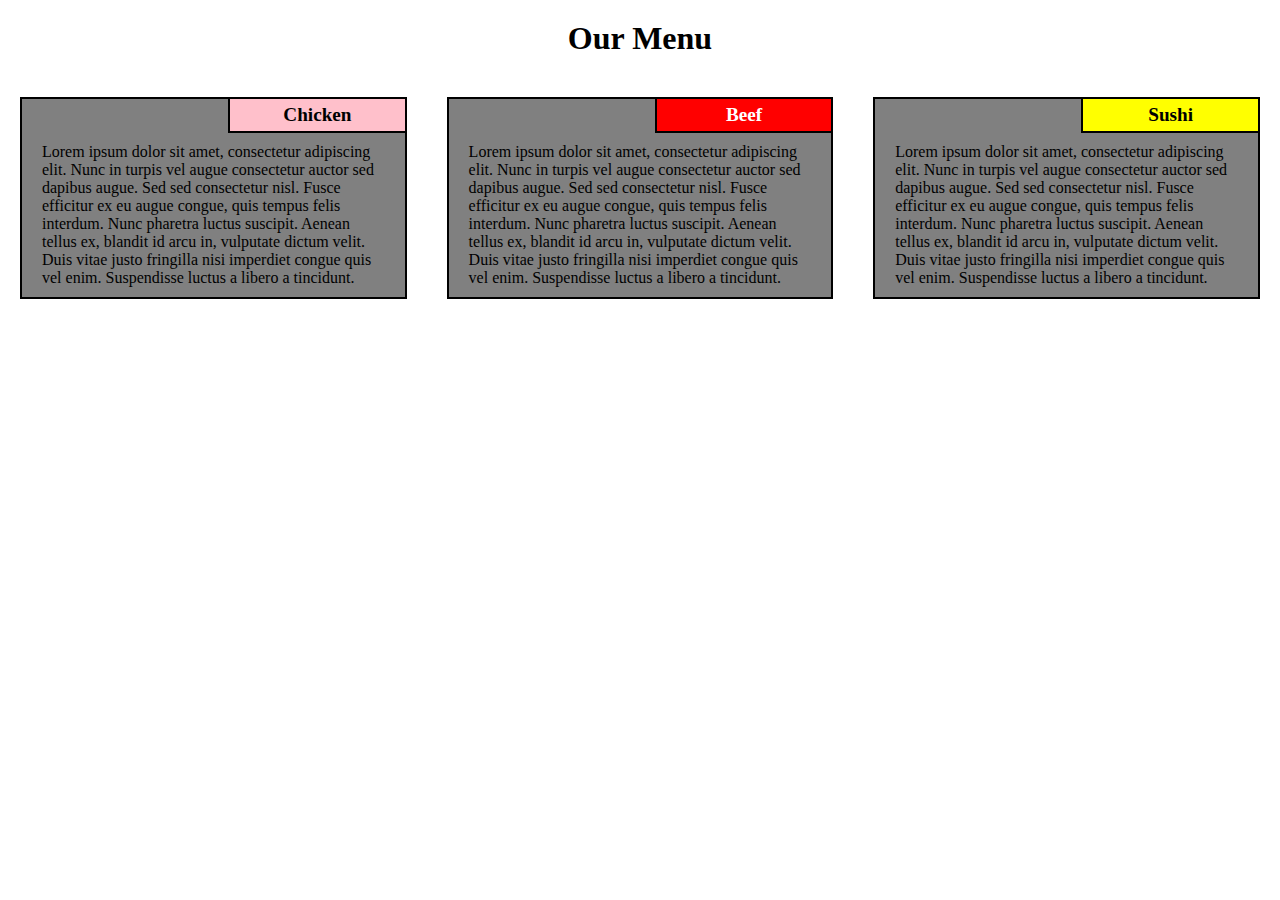
==== assignment_mod2/index.html @ 77d10c12 "Assignment_Mod2" ====
<!DOCTYPE html>
<html>
  <head>
    <meta charset="utf-8">
    <meta name="viewport" content="width=device-width, initial-scale=1">
    <title>assignment_mod2</title>
    <style>

      * {
        box-sizing: border-box;
        margin: 0;
        padding: 0;
        font-family: "Comic Sans MS","Comic Sans",cursive;
      }

      h1{
        text-align: center;
        font-weight: bold;
        margin: 20px;
      }

      body>div{
        width:calc(100% - 40px);
        float: left;
        margin: 20px;
        padding: 0;
        background-color: grey;
        border: black solid 2px;
      }

      div>div{
        clear: both;
        padding: 10px 20px;
      }

      div>section{
        float:right;
        box-sizing: content-box;
        padding: 5px 20px;
        border-left: black solid 2px;
        border-bottom: black solid 2px;
        width: 7em;
        height: auto;
        text-align: center;
        font-size: 1.2em;
        font-weight: bold;
      }

      @media (min-width: 992px) {
        .d{
          width:calc(33.33% - 40px);
        }
      }
       @media (min-width: 768px) and (max-width: 991px) {
        .t1{
          width:calc(50% - 40px);
        }
      }

    </style>
  </head>

  <body>
    <h1>Our Menu</h1>
    <div class="d t1">
      <section style="background-color: pink;">
      Chicken
      </section>
      <div>
      Lorem ipsum dolor sit amet, consectetur adipiscing elit. Nunc in turpis vel augue consectetur auctor sed dapibus augue. Sed sed consectetur nisl. Fusce efficitur ex eu augue congue, quis tempus felis interdum. Nunc pharetra luctus suscipit. Aenean tellus ex, blandit id arcu in, vulputate dictum velit. Duis vitae justo fringilla nisi imperdiet congue quis vel enim. Suspendisse luctus a libero a tincidunt.
      </div>
    </div>

    <div class="d t1">
      <section style="background-color: red;color: white;">
        Beef
      </section>
      <div>
        Lorem ipsum dolor sit amet, consectetur adipiscing elit. Nunc in turpis vel augue consectetur auctor sed dapibus augue. Sed sed consectetur nisl. Fusce efficitur ex eu augue congue, quis tempus felis interdum. Nunc pharetra luctus suscipit. Aenean tellus ex, blandit id arcu in, vulputate dictum velit. Duis vitae justo fringilla nisi imperdiet congue quis vel enim. Suspendisse luctus a libero a tincidunt.
      </div>
    </div>

    <div class="d">
      <section style="background-color: yellow;">
        Sushi
      </section>
      <div>
        Lorem ipsum dolor sit amet, consectetur adipiscing elit. Nunc in turpis vel augue consectetur auctor sed dapibus augue. Sed sed consectetur nisl. Fusce efficitur ex eu augue congue, quis tempus felis interdum. Nunc pharetra luctus suscipit. Aenean tellus ex, blandit id arcu in, vulputate dictum velit. Duis vitae justo fringilla nisi imperdiet congue quis vel enim. Suspendisse luctus a libero a tincidunt.
      </div>
    </div>
  </body>
</html>
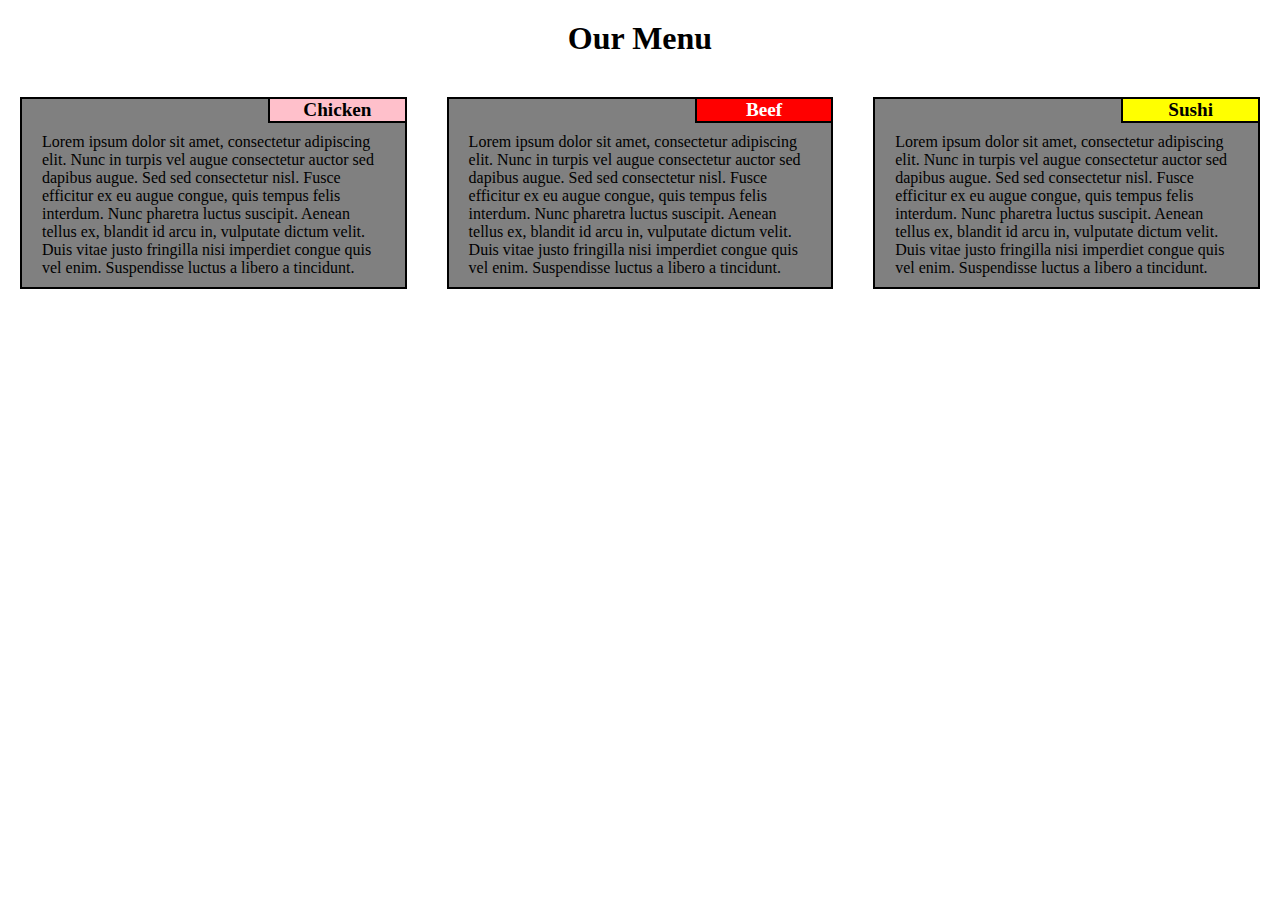
==== commit 1d1b9f51: "Assignment_3" ====
--- a/assignment_mod2/index.html
+++ b/assignment_mod2/index.html
@@ -36,7 +36,7 @@
       div>section{
         float:right;
         box-sizing: content-box;
-        padding: 5px 20px;
+        padding: 5px 20p;
         border-left: black solid 2px;
         border-bottom: black solid 2px;
         width: 7em;
